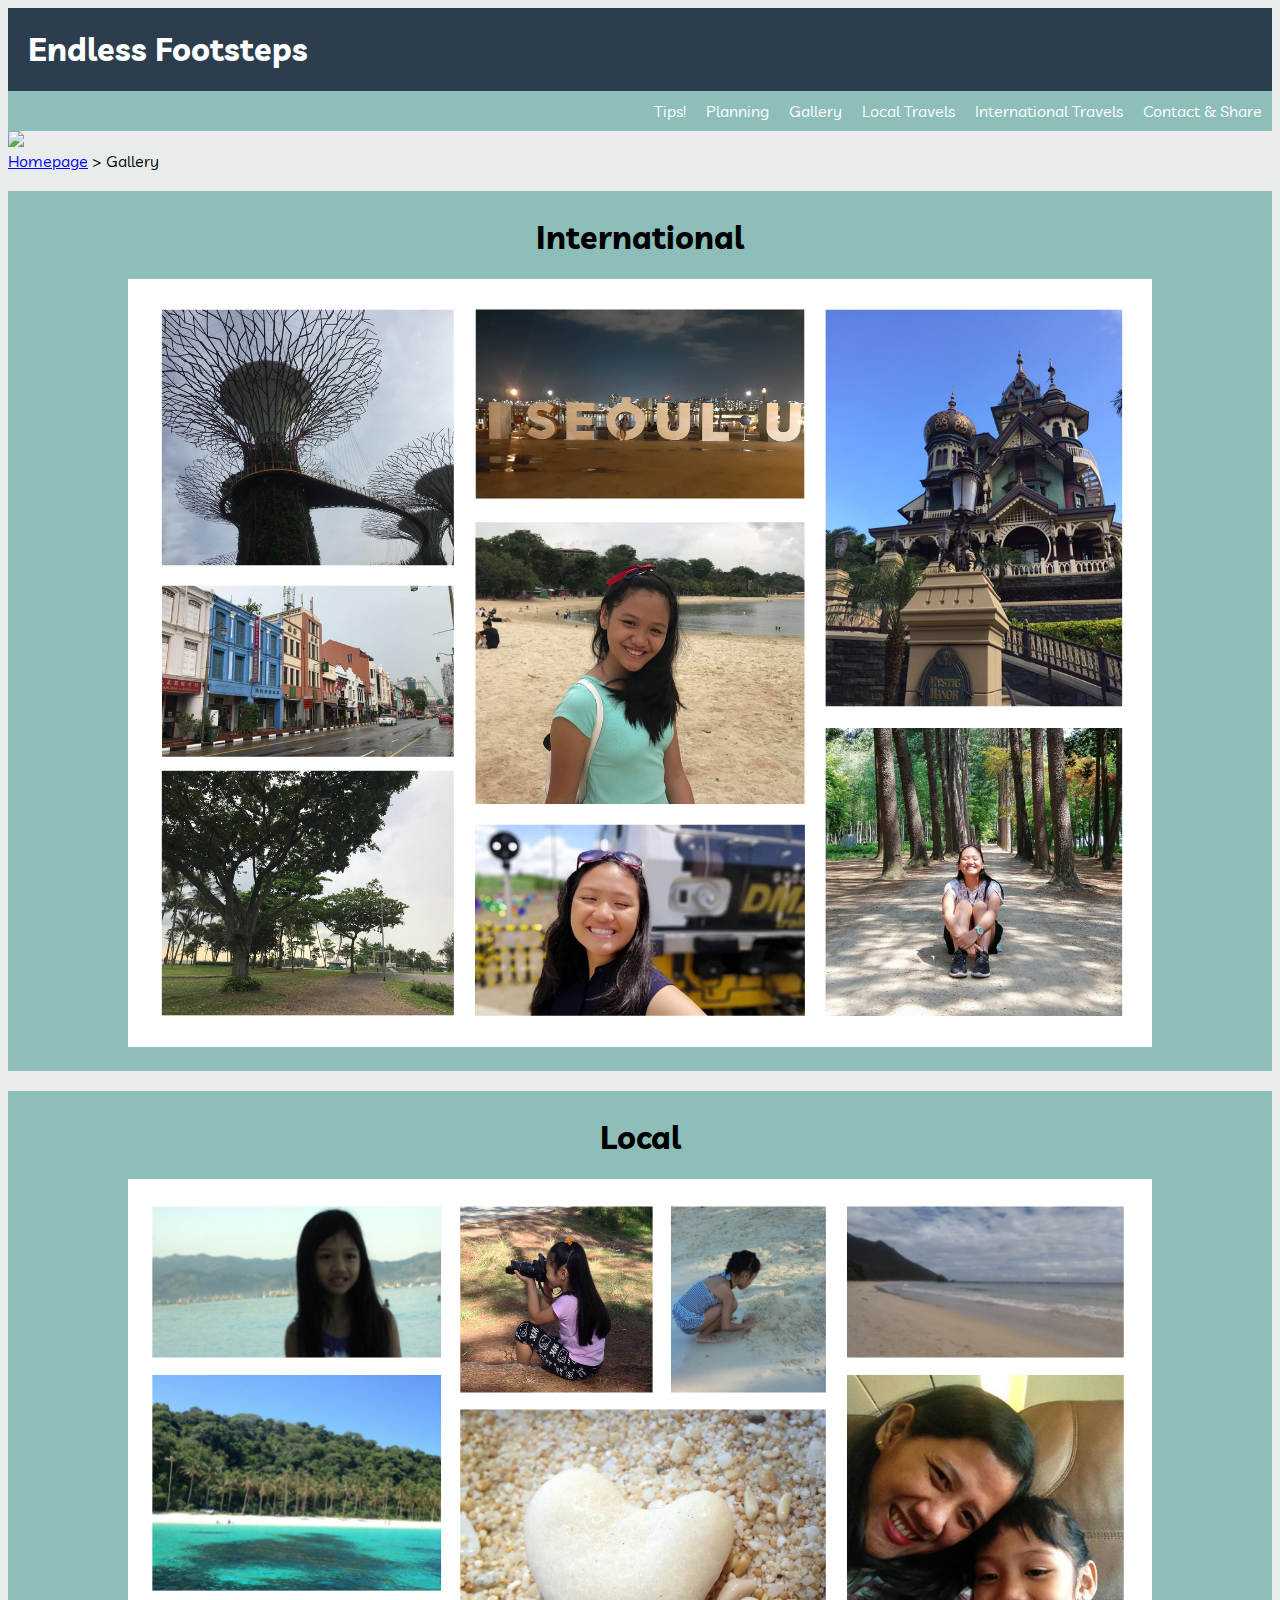
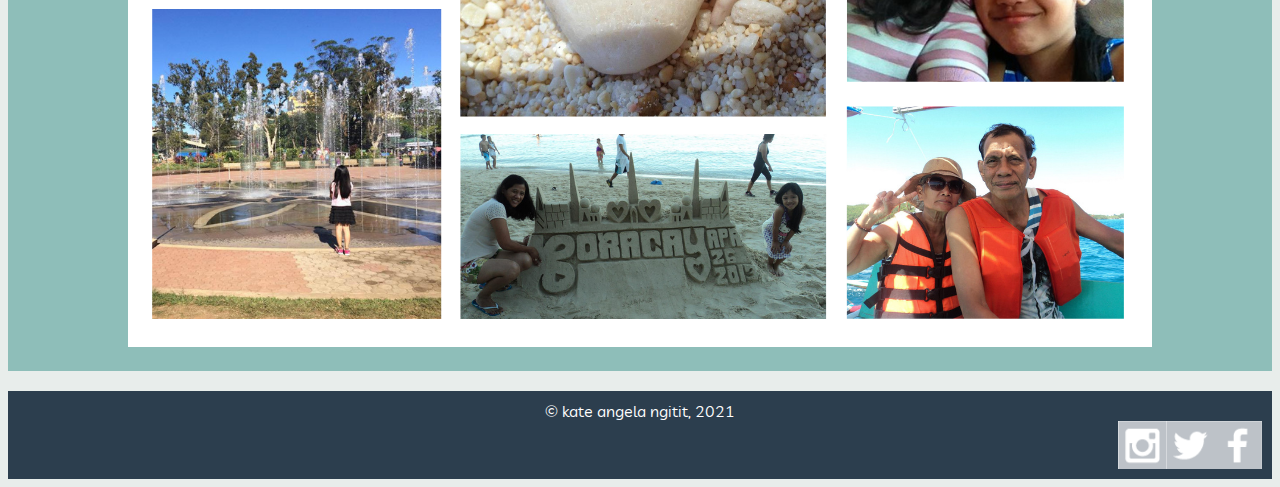
==== gallery.html @ 98e7bb0f "First Website Upload" ====
<!DOCTYPE html>
<html>
	<head>
		<title> Gallery </title>
		
		<meta charset = "UTF-8">
		<meta name = "author" content = "Kate Angela Ngitit">
		<meta name = "keywords" content = "HTML, CSS, JavaScript">
		<meta name = "revised" content = "08-February-2022">
	
		<link href="https://fonts.googleapis.com/css?family=Livvic" rel="stylesheet">
		<link href="gallery.css" rel="stylesheet">
		
	</head>
	
	<body>
		<div class="name">
			<h1> Endless Footsteps </h1>
		</div>
		
		<nav>
			<ul class= "navigation">
				<li class="links"><a href="#contact"> Contact & Share </a></li>
				<li class="links"><a href="#"> International Travels </a></li>
				<li class="links"><a href="#"> Local Travels </a></li>
				<li class="links"><a href="gallery.html"> Gallery </a></li>
				<li class="links"><a href="planning.html"> Planning </a></li>
				<li class="links"><a href="to_do-and-to_not_do.html"> Tips! </a></li>
			</ul>
		</nav>
		
		<img src = "images/gallery.png" width = "100%">

		<br>
			
		<div class="path">
			<a href = "index.html">Homepage</a> > Gallery
		</div>

		<br>
		
		<div class="travel_hf">
			<h1> International </h1>
			<img src="images/international.png">
		</div>
		
		<br>
		
		<div class="travel_hf">
			<h1> Local </h1>
			<img src="images/local.png">
		</div>

		<br>

		<footer id="contact">
			<div id="copyright"> &copy kate angela ngitit, 2021 </div>
			<ul class="contacts">
				<li class="sprites"> <a href="https://www.facebook.com/100005296543838/">
						<div class="sprite-1">
						</div>
				</li> 
				<li class="sprites"> <a href="https://twitter.com/kateangela___">		
					<div class="sprite-2">
					</div>
				</li>
				<li class="sprites"> <a href="https://www.instagram.com/ketkaaaaaaat/">
					<div class="sprite-3">
					</div>
				</li>
			</ul>
		</footer>
	</body>
</html>
---- gallery.css ----
body {
	background: #e8edeb;
	font-family: Livvic;
}
	
.name {
	float:left;
	width: 100%;
	box-sizing: border-box;
	padding-left: 20px;
	background-color: #2c3e4e;
	color: white;
}

.navigation {
	list-style-type: none;
	top: 0;
	margin: 0;
	padding: 0;
	width: 100%;
	background-color: #8ebeb9;
	overflow: hidden;
}

.links {
	float: right;
}

.links a:link {
	display: block;
	background-color: #8ebeb9;
	padding: 10px;
	text-align: center;
	text-decoration: none;
	color: white;
}

.links a:visited {
	color: black;
}

.links a:hover {
	background-color: #5da29b;
	color: white;
}

.links a:active {
	background-color: #00b4e9;
	color: white;
}

.travel_hf {
	display: block;
	background-color: #8ebeb9;
	padding-right: 25px;
	padding-left: 25px;
	padding-top: 5px;
	padding-bottom: 20px;
	text-align: center;
}

.path {
	color: black;
	width: 100%;
}

.path a:visited {
	color: black;
}

.path a:hover {
	color: #505050;
}

.path a:active {
	color: black;
}

footer {
	text-align: center;
	color: white;
	box-sizing: border-box;
	background-color: #2c3e4e;
	padding: 10px;
}

.contacts {
	list-style-type: none;
	top: 0;
	margin: 0;
	padding: 0;
	width: 100%;
	overflow: hidden;
}

.sprites {
	float: right;
}

.sprite-1 {
	background: url('images/sprites.png') no-repeat -34px -464px;
	width: 48px;
	height: 48px;
}

.sprite-1:hover {
	background: url('images/sprites.png') no-repeat -34px -154px;
	width: 48px;
	height: 48px;
}

.sprite-2 {
	background: url('images/sprites.png') no-repeat -91px -464px;
	width: 48px;
	height: 48px;
}

.sprite-2:hover {
	background: url('images/sprites.png') no-repeat -91px -154px;
	width: 48px;
	height: 48px;
}

.sprite-3 {
	background: url('images/sprites.png') no-repeat -380px -464px;
	width: 48px;
	height: 48px;
}

.sprite-3:hover {
	background: url('images/sprites.png') no-repeat -380px -154px;
	width: 48px;
	height: 48px;
}
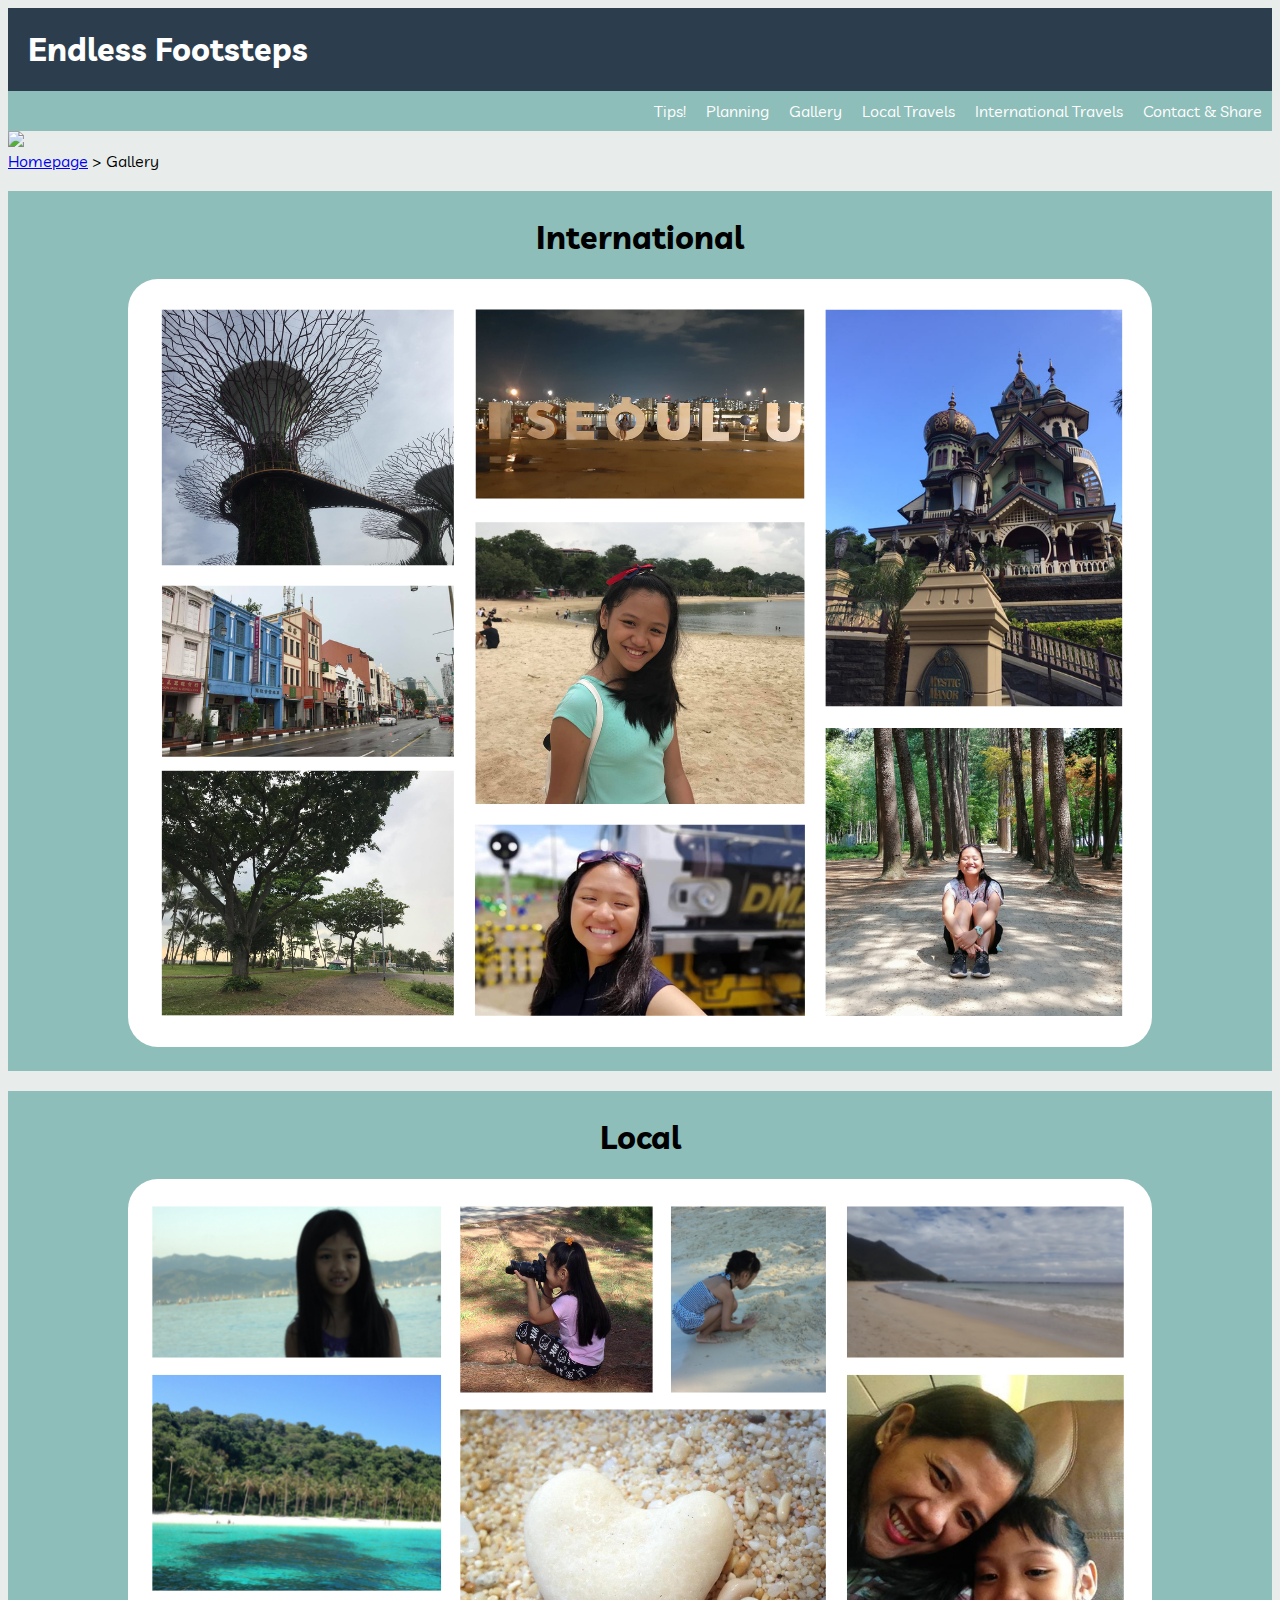
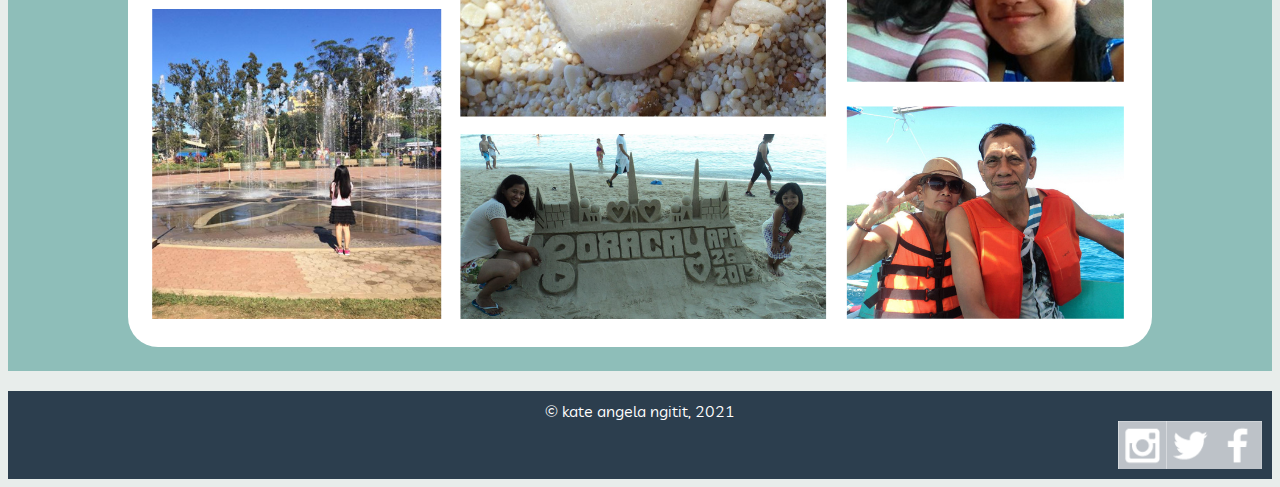
==== commit 6d52b5ab: "Second website upload" ====
--- a/gallery.html
+++ b/gallery.html
@@ -41,14 +41,14 @@
 		
 		<div class="travel_hf">
 			<h1> International </h1>
-			<img src="images/international.png">
+			<img class="imgs" src="images/international.png">
 		</div>
 		
 		<br>
 		
 		<div class="travel_hf">
 			<h1> Local </h1>
-			<img src="images/local.png">
+			<img class="imgs" src="images/local.png">
 		</div>
 
 		<br>
--- a/gallery.css
+++ b/gallery.css
@@ -49,16 +49,6 @@
 	color: white;
 }
 
-.travel_hf {
-	display: block;
-	background-color: #8ebeb9;
-	padding-right: 25px;
-	padding-left: 25px;
-	padding-top: 5px;
-	padding-bottom: 20px;
-	text-align: center;
-}
-
 .path {
 	color: black;
 	width: 100%;
@@ -74,6 +64,20 @@
 
 .path a:active {
 	color: black;
+}
+
+.travel_hf {
+	display: block;
+	background-color: #8ebeb9;
+	padding-right: 25px;
+	padding-left: 25px;
+	padding-top: 5px;
+	padding-bottom: 20px;
+	text-align: center;
+}
+
+.imgs {
+	border-radius: 30px;
 }
 
 footer {
